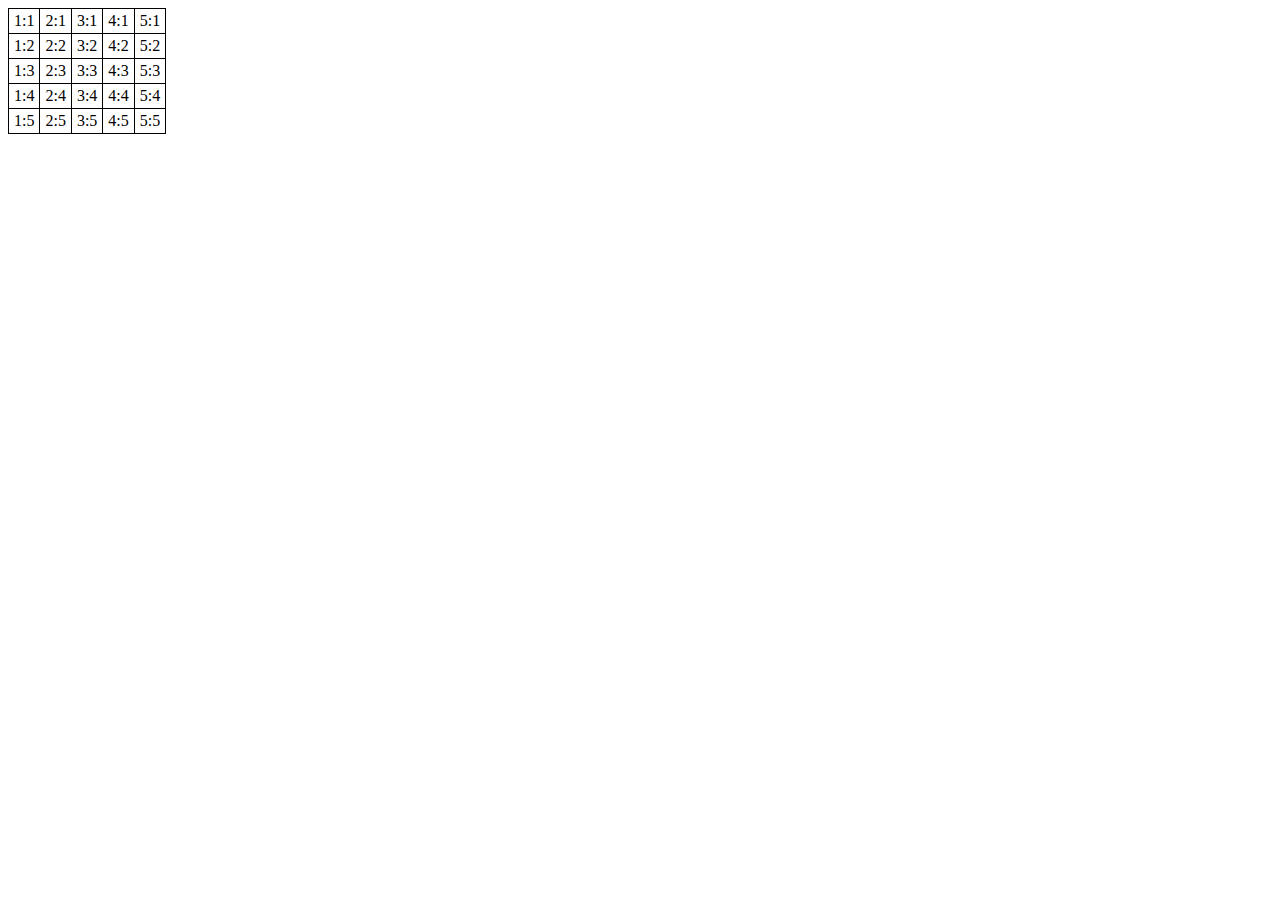
==== 4-module/2-task/index.html @ c540348e "Added task Выделите ячейки по диагонали" ====
<!DOCTYPE HTML>
<html>

<head>
  <style>
    table {
      border-collapse: collapse;
    }

    td {
      border: 1px solid black;
      padding: 3px 5px;
    }
  </style>
</head>

<body>
  <table>
    <tr>
      <td>1:1</td>
      <td>2:1</td>
      <td>3:1</td>
      <td>4:1</td>
      <td>5:1</td>
    </tr>
    <tr>
      <td>1:2</td>
      <td>2:2</td>
      <td>3:2</td>
      <td>4:2</td>
      <td>5:2</td>
    </tr>
    <tr>
      <td>1:3</td>
      <td>2:3</td>
      <td>3:3</td>
      <td>4:3</td>
      <td>5:3</td>
    </tr>
    <tr>
      <td>1:4</td>
      <td>2:4</td>
      <td>3:4</td>
      <td>4:4</td>
      <td>5:4</td>
    </tr>
    <tr>
      <td>1:5</td>
      <td>2:5</td>
      <td>3:5</td>
      <td>4:5</td>
      <td>5:5</td>
    </tr>
  </table>

  <script src="index.js"></script>
  <script>
    let table = document.querySelector('table');

    makeDiagonalRed(table);
  </script>
</body>

</html>
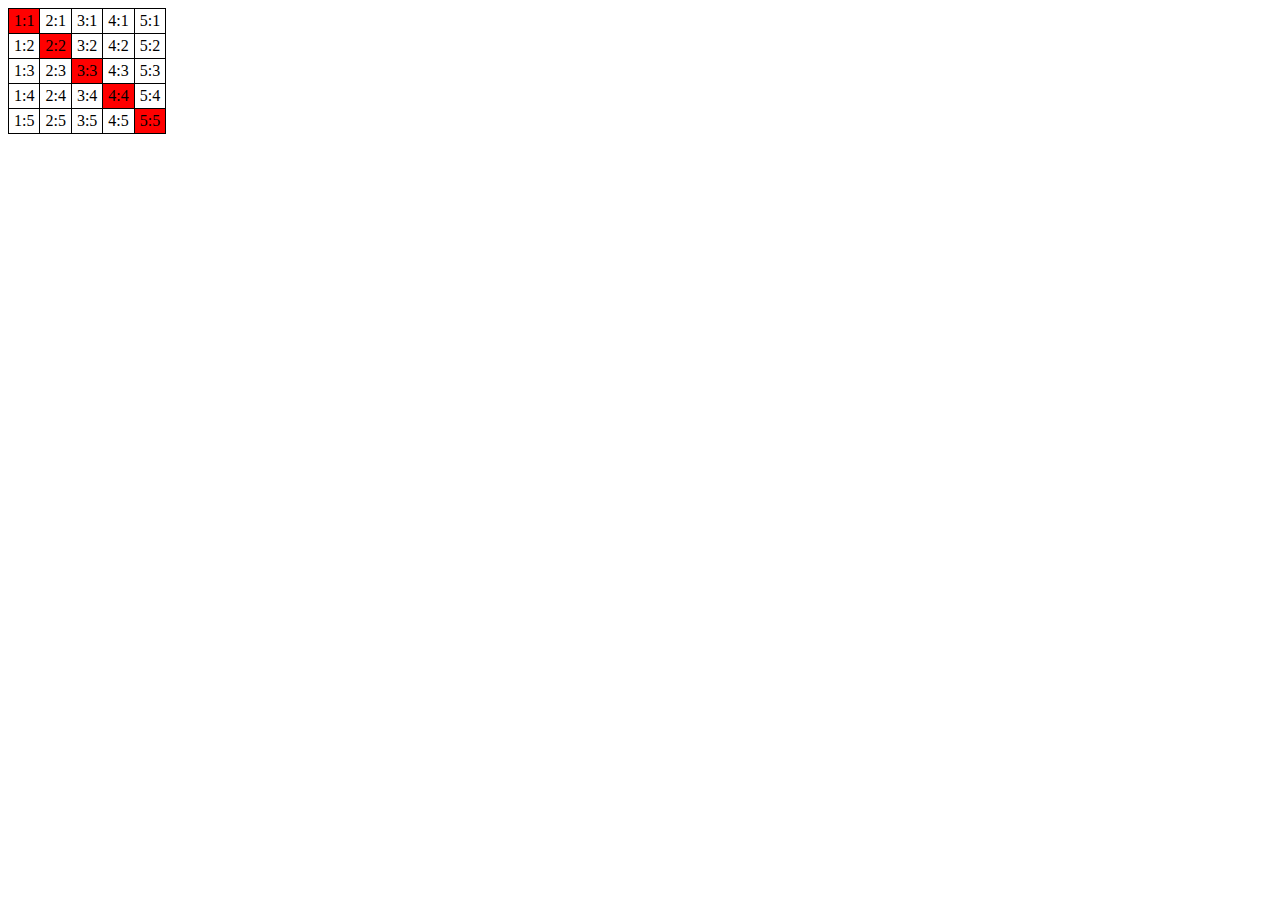
==== commit 0d37a84c: "4_module_2_task" ====
--- a/4-module/2-task/index.html
+++ b/4-module/2-task/index.html
@@ -55,9 +55,8 @@
 
   <script src="index.js"></script>
   <script>
-    let table = document.querySelector('table');
-
-    makeDiagonalRed(table);
+  let table = document.body.firstElementChild;
+  makeDiagonalRed(table);
   </script>
 </body>
 
